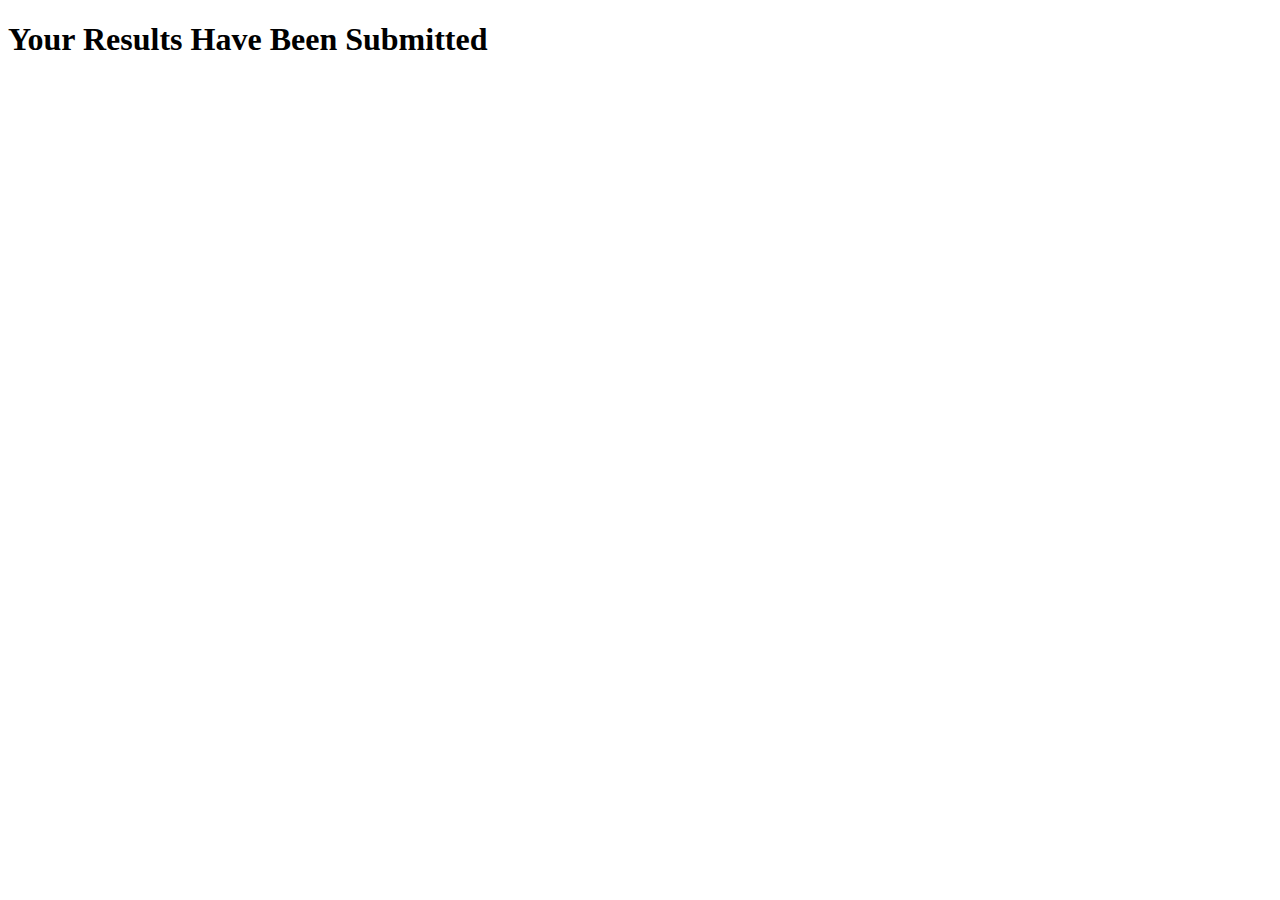
==== submitted.html @ 3d455dfa "added & styled form, and added submitted.html page" ====
<!DOCTYPE html>
<html lang="en">
<head>
    <meta charset="UTF-8">
    <meta http-equiv="X-UA-Compatible" content="IE=edge">
    <meta name="viewport" content="width=device-width, initial-scale=1.0">
    <title>Document</title>
</head>
<body>
    <h1> Your Results Have Been Submitted</h1>
</body>
</html>
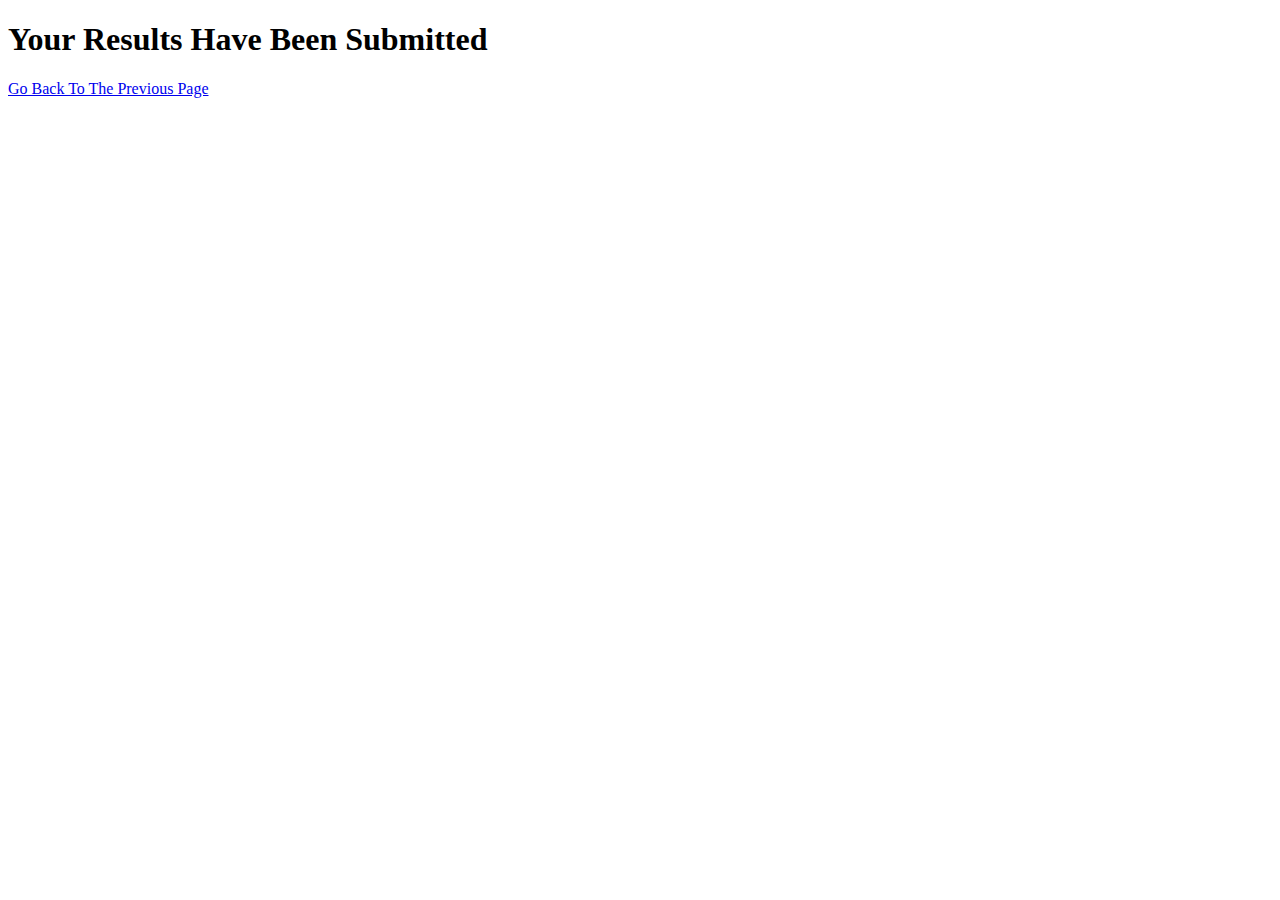
==== commit 07a94130: "added go back button to submitted.html" ====
--- a/submitted.html
+++ b/submitted.html
@@ -8,5 +8,6 @@
 </head>
 <body>
     <h1> Your Results Have Been Submitted</h1>
+    <a href="#" onclick="history.back();return false">Go Back To The Previous Page</a>
 </body>
 </html>